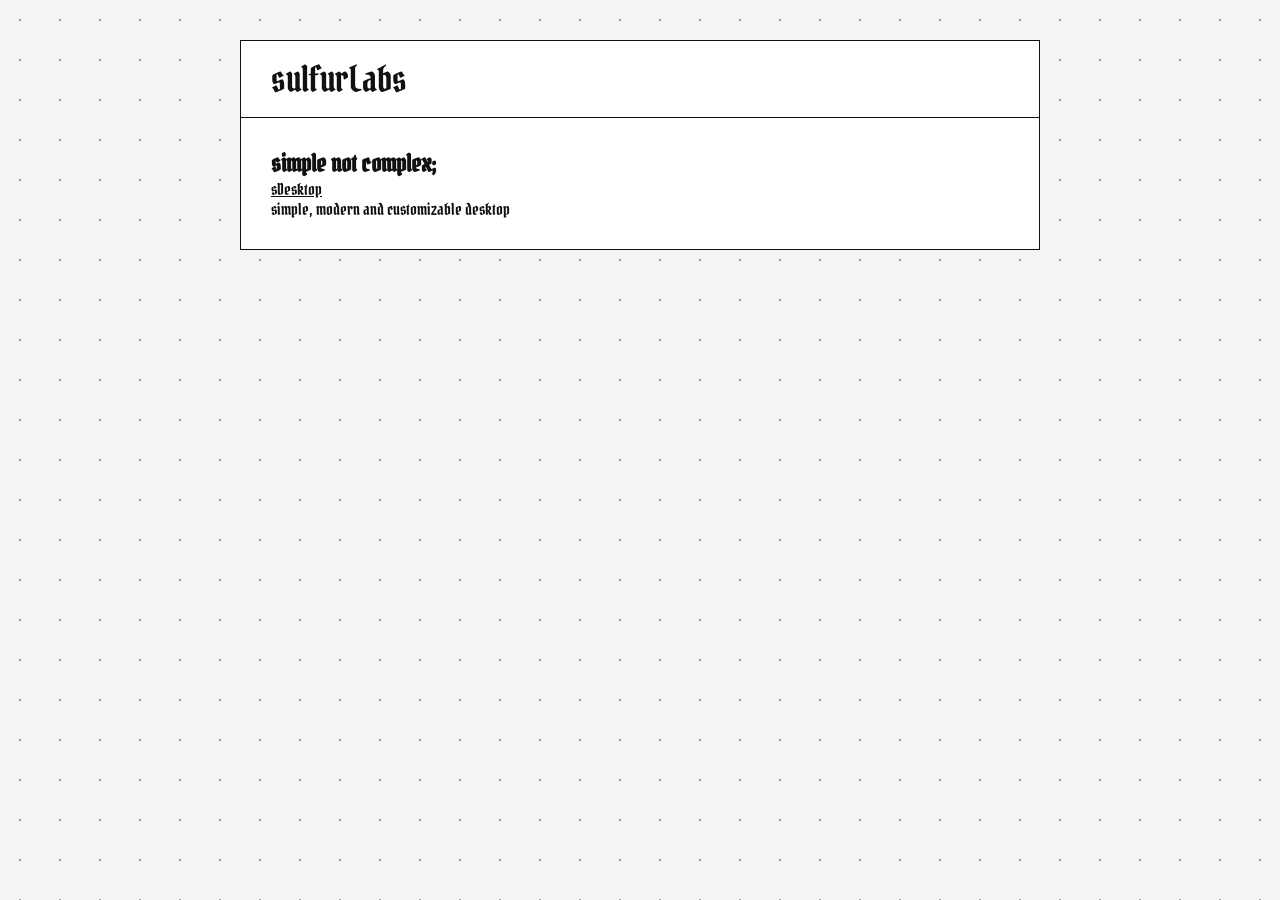
==== index.html @ 55a6337c "main site; general style" ====
<!doctype html>
<html lang="en">
<head>
    <meta charset="UTF-8">
    <meta name="viewport" content="width=device-width, initial-scale=1.0">
    <title>sulfurLabs | Home</title>
    <link rel="stylesheet" href="styles/style.css">
</head>
<body>

    <main class="main-container">
        <header class="title-box">
            sulfurLabs
        </header>

        <div class="main2-container">
            <h2 class="subtitle">simple not complex;</h2>

            <div class="project">
                <a href="https://sulfurLabs.github.io/sDesktop/">sDesktop</a>
                <p>
                    simple, modern and customizable desktop
                </p>
            </div>
        </div>
    </main>
</body>
</html>
---- styles/style.css ----
@import url('https://fonts.googleapis.com/css2?family=Pirata+One&display=swap');

* {
    margin: 0;
    padding: 0;
    box-sizing: border-box;
    color: #111111;
    font-family: 'Pirata One', serif;
}

body {
    background-color: #f5f5f5;
    background-image: radial-gradient(#999999 1px, transparent 1px);
    background-size: 40px 40px;
}

.main-container {
    width: 800px;
    margin: 40px auto;
    background: #ffffff;
    border: 1px solid #111111;
    border-radius: 0;
}

/* text content*/
.main2-container {
    padding: 30px;
}

.title-box {
    width: 100%;
    font-size: 36px;
    font-weight: normal;
    padding: 15px 30px;
    background: #ffffff;
    color: #111111;
    border-bottom: 1px solid #111111;
    transition: background-color 150ms ease,  color 150ms ease;
}

.title-box:hover {
    background: #111111;
    color: #ffffff;
}

.desktop-screenshot img {
    width: 90%;
    height: 90%;
}
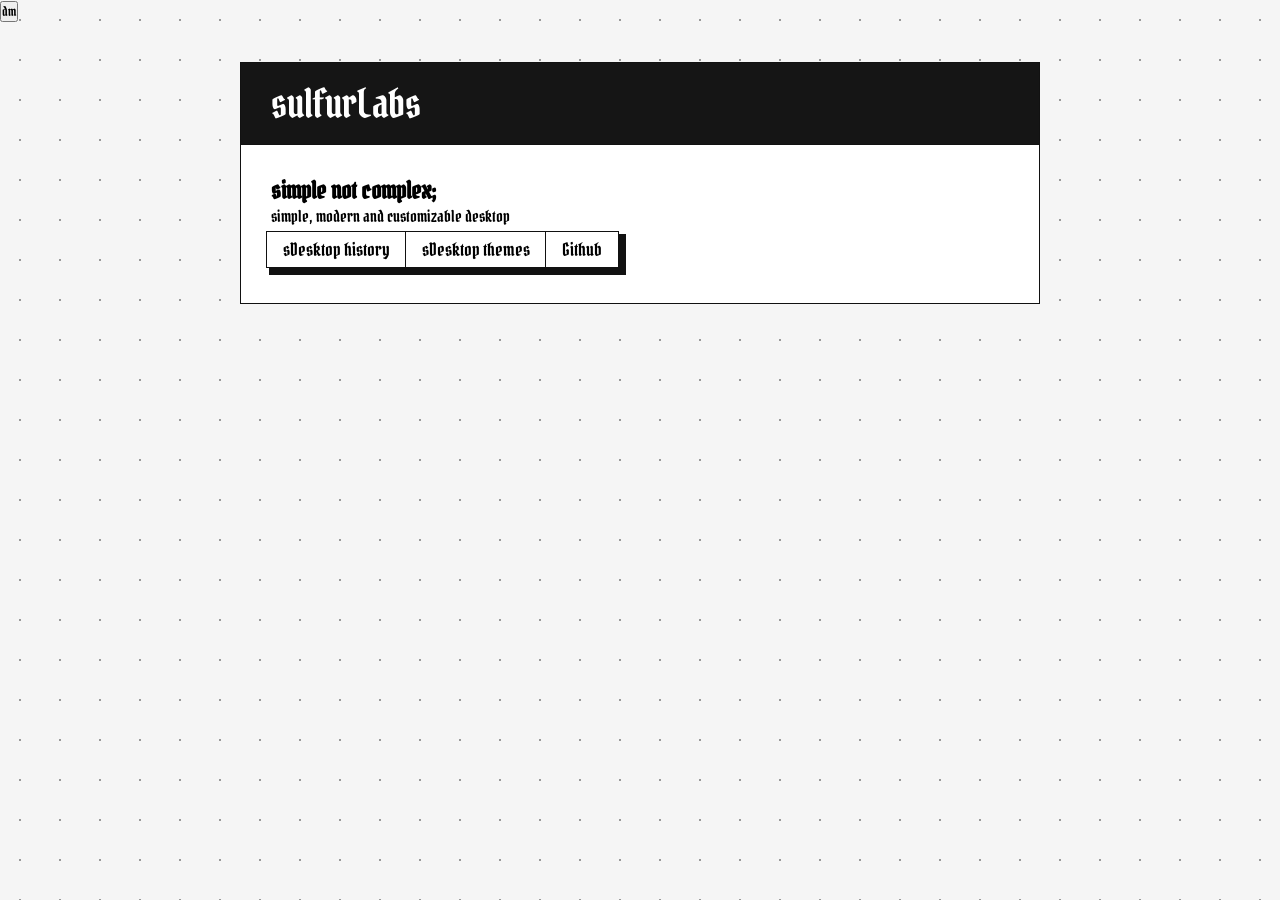
==== commit 32761e28: "light/dark mode" ====
--- a/index.html
+++ b/index.html
@@ -1,28 +1,39 @@
 <!doctype html>
 <html lang="en">
-<head>
-    <meta charset="UTF-8">
-    <meta name="viewport" content="width=device-width, initial-scale=1.0">
-    <title>sulfurLabs | Home</title>
-    <link rel="stylesheet" href="styles/style.css">
-</head>
-<body>
+    <head>
+        <meta charset="UTF-8">
+        <meta name="viewport" content="width=device-width, initial-scale=1.0">
+        <title>sulfurLabs | Home</title>
+        <link rel="stylesheet" href="styles/style.css">
+        <script src="styles/cursor.js" defer></script>
+        <script src="styles/theme.js" defer></script>
+    </head>
+    <body>
+        <div class="cursor-texture"></div>
+        <button id="themeButton" onclick="changeTheme()">dm</button>
+        <main class="main-container">
+            <header class="title-box">
+                sulfurLabs
+            </header>
 
-    <main class="main-container">
-        <header class="title-box">
-            sulfurLabs
-        </header>
+            <div class="main2-container">
+                <h2 class="subtitle">simple not complex;</h2>
 
-        <div class="main2-container">
-            <h2 class="subtitle">simple not complex;</h2>
-
-            <div class="project">
-                <a href="https://sulfurLabs.github.io/sDesktop/">sDesktop</a>
-                <p>
-                    simple, modern and customizable desktop
-                </p>
+                <div class="project">
+                    <p>
+                        simple, modern and customizable desktop
+                    </p>
+                    <a href="https://sulfurLabs.github.io/sDesktop/" class="button1">
+                        sDesktop history
+                    </a>
+                    <a href="https://sulfurLabs.github.io/sDesktop/themestore/" class="button1">
+                        sDesktop themes
+                    </a>
+                    <a href="https://github.com/sulfurLabs/sDesktop" class="button1">
+                        Github
+                    </a>
+                </div>
             </div>
-        </div>
-    </main>
-</body>
+        </main>
+    </body>
 </html>
--- a/styles/style.css
+++ b/styles/style.css
@@ -1,46 +1,153 @@
 @import url('https://fonts.googleapis.com/css2?family=Pirata+One&display=swap');
 
+/*just thought this gradient looked cool*/
+[gradient="pruple-green"] {
+    --selection0001: #45f299;
+    --selection0002: #45e299;
+    --selection0003: #45d299;
+    --selection0004: #45c299;
+    --selection0005: #45b299;
+    --selection0006: #45a299;
+    --selection0007: #459299;
+    --selection0008: #458299;
+    --selection0009: #457299;
+    --selection0010: #456299;
+    --selection0011: #455299;
+    --selection0012: #454299;
+    --selection0013: #453299;
+    --selection0014: #452299;
+    --selection0015: #451299;
+}
+:root {
+    color-scheme: light;
+    --color-bg: #f5f5f5;
+    --color-bg-dots: #999999;
+    --color-border: #111111;
+    --color-border-invert: #eeeeee;
+    --color-main: #ffffff;
+    --color-main-txt: #000000;
+    /*--color-title-box: #444950;*/
+    --color-title-box: #151515;
+    --color-title-box-txt: #ffffff;
+}
+
+[data-theme="dark"] {
+    color-scheme: dark;
+
+    --color-bg: #151515;
+    --color-bg-dots: #444444;
+    --color-border: #eeeeee;
+    --color-border-invert: #111111;
+    --color-main: #222222;
+    --color-main-txt: #eeeeee;
+    /*--color-title-box: #444950;*/
+    --color-title-box: #eeeeee;
+    --color-title-box-txt: #151515;
+}
+
+::selection {
+    background: #456299;
+    color: #ffffff;
+}
+
 * {
+    cursor: none;
     margin: 0;
     padding: 0;
     box-sizing: border-box;
-    color: #111111;
+    color: var(--color-main-txt);
     font-family: 'Pirata One', serif;
 }
 
 body {
-    background-color: #f5f5f5;
-    background-image: radial-gradient(#999999 1px, transparent 1px);
+    background-color: var(--color-bg);
+    background-image: radial-gradient(var(--color-bg-dots) 1px, transparent 1px);
     background-size: 40px 40px;
 }
 
+.cursor-texture {
+    position: fixed;
+    top: 0;
+    left: 0;
+    width: 12px;
+    height: 12px;
+    background: #ffffff;
+    border-radius: 100%;
+    pointer-events: none; /* to not interact with links */
+    z-index: 99999; /* so its always on top */
+    mix-blend-mode: difference; /* invert background */
+    transform: translate(-100%, -100%);
+}
+
 .main-container {
+    /*font-size: 18px;*/
     width: 800px;
     margin: 40px auto;
-    background: #ffffff;
-    border: 1px solid #111111;
+    background: var(--color-main);
+    color: var(--color-main-txt);
+    border: 1px solid var(--color-border);
     border-radius: 0;
 }
 
 /* text content*/
 .main2-container {
+    background: var(--color-main);
+    color: var(--color-main-txt);
     padding: 30px;
 }
 
-.title-box {
+.button-container {
+    display: flex;
+    flex-direction: row;
+    flex-wrap: nowrap;
+    gap: 0;
+    width: max-content;
+}
+
+.button1 {
+    display: inline-block;
+
+    margin: 5px 0px 5px -5px;
+    padding: 6px 16px;
+
+    background: var(--color-main);
+    color: var(--color-main-txt);
+    border: 1px solid var(--color-border);
+    text-decoration: none;
+    font-size: 18px;
+
+    box-shadow:
+        5px 5px 0 1px var(--color-border), /* inner*/
+        5px 5px 0 2px var(--color-border);
+    transition:
+        background-color 150ms ease,
+        color 150ms ease,
+        box-shadow 150ms ease;
+}
+
+.button1:hover {
+    background: #111111;
+    color: #ffffff;
+
+    box-shadow:
+        5px 5px 0 1px var(--color-border-invert), /*inner*/
+        5px 5px 0 2px var(--color-border);
+}
+
+header.title-box {
     width: 100%;
-    font-size: 36px;
+    font-size: 40px;
     font-weight: normal;
     padding: 15px 30px;
-    background: #ffffff;
-    color: #111111;
-    border-bottom: 1px solid #111111;
+    background: var(--color-title-box);
+    color: var(--color-title-box-txt);
+    border-bottom: 1px solid var(--color-border);
     transition: background-color 150ms ease,  color 150ms ease;
 }
 
-.title-box:hover {
-    background: #111111;
-    color: #ffffff;
+header.title-box:hover {
+    /*background: #111111;
+    color: #ffffff;*/
 }
 
 .desktop-screenshot img {
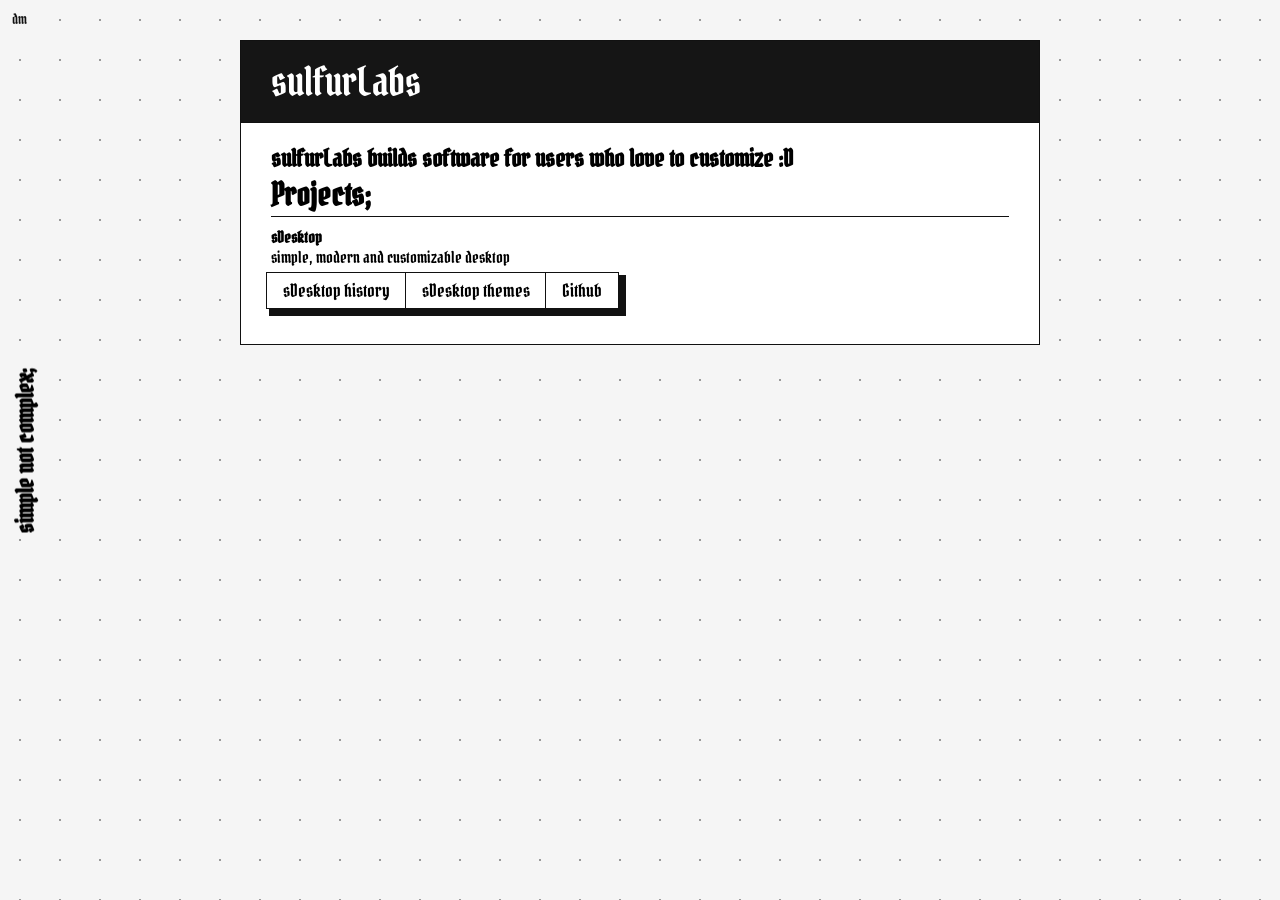
==== commit e9e3dced: "theme button changes; sidebar text; more detailed project list" ====
--- a/index.html
+++ b/index.html
@@ -10,28 +10,39 @@
     </head>
     <body>
         <div class="cursor-texture"></div>
+        <h2 class="sidesubtitle">simple not complex;</h2>
         <button id="themeButton" onclick="changeTheme()">dm</button>
+
         <main class="main-container">
             <header class="title-box">
                 sulfurLabs
             </header>
 
             <div class="main2-container">
-                <h2 class="subtitle">simple not complex;</h2>
+                <h2>
+                    sulfurLabs builds software for users who love to customize :D
+                </h2>
 
-                <div class="project">
-                    <p>
-                        simple, modern and customizable desktop
-                    </p>
-                    <a href="https://sulfurLabs.github.io/sDesktop/" class="button1">
-                        sDesktop history
-                    </a>
-                    <a href="https://sulfurLabs.github.io/sDesktop/themestore/" class="button1">
-                        sDesktop themes
-                    </a>
-                    <a href="https://github.com/sulfurLabs/sDesktop" class="button1">
-                        Github
-                    </a>
+                <div class="projects">
+                    <h3>Projects;</h3>
+
+                    <div class="project-list">
+                        <section class="project">
+                            <h4>sDesktop</h4>
+                            <p>
+                                simple, modern and customizable desktop
+                            </p>
+                            <a href="https://sulfurLabs.github.io/sDesktop/" class="button1">
+                                sDesktop history
+                            </a>
+                            <a href="https://sulfurLabs.github.io/sDesktop/themestore/" class="button1">
+                                sDesktop themes
+                            </a>
+                            <a href="https://github.com/sulfurLabs/sDesktop" class="button1">
+                                Github
+                            </a>
+                        </section>
+                    </div>
                 </div>
             </div>
         </main>
--- a/styles/style.css
+++ b/styles/style.css
@@ -21,6 +21,7 @@
 :root {
     color-scheme: light;
     --color-bg: #f5f5f5;
+    --color-text: #111111;
     --color-bg-dots: #999999;
     --color-border: #111111;
     --color-border-invert: #eeeeee;
@@ -35,6 +36,7 @@
     color-scheme: dark;
 
     --color-bg: #151515;
+    --color-text: #eeeeee;
     --color-bg-dots: #444444;
     --color-border: #eeeeee;
     --color-border-invert: #111111;
@@ -46,7 +48,7 @@
 }
 
 ::selection {
-    background: #456299;
+    background: #453299;
     color: #ffffff;
 }
 
@@ -80,7 +82,7 @@
 }
 
 .main-container {
-    /*font-size: 18px;*/
+    font-size: 16px;
     width: 800px;
     margin: 40px auto;
     background: var(--color-main);
@@ -93,7 +95,14 @@
 .main2-container {
     background: var(--color-main);
     color: var(--color-main-txt);
-    padding: 30px;
+    padding: 20px 30px 30px 30px;
+}
+
+h3 {
+    font-size: 32px;
+    border-bottom: 1px solid var(--color-border);
+    padding-bottom: 1px;
+    margin-bottom: 10px;
 }
 
 .button-container {
@@ -150,6 +159,42 @@
     color: #ffffff;*/
 }
 
+.sidesubtitle {
+    position: fixed;
+    left: 10px;
+    top: 50%;
+    transform: translateY(-50%) rotate(180deg);
+
+    z-index: 1; /*its just a text*/
+
+    writing-mode: vertical-rl;
+    font-size: 24px;
+}
+
+#themeButton {
+    position: fixed;
+    top: 0;
+    left: 0;
+    z-index: 1000;
+
+    background: var(--color-bg);
+    color: var(--color-text);
+    /*border: 1px solid var(--color-border);*/
+    border: none;
+
+    padding: 10px 12px;
+
+    font-size: 14px;
+    font-weight: 500;
+
+    transition: 0.2s ease;
+}
+
+#themeButton:hover {
+    background: var(--color-title-box);
+    color: var(--color-title-box-txt);
+}
+
 .desktop-screenshot img {
     width: 90%;
     height: 90%;
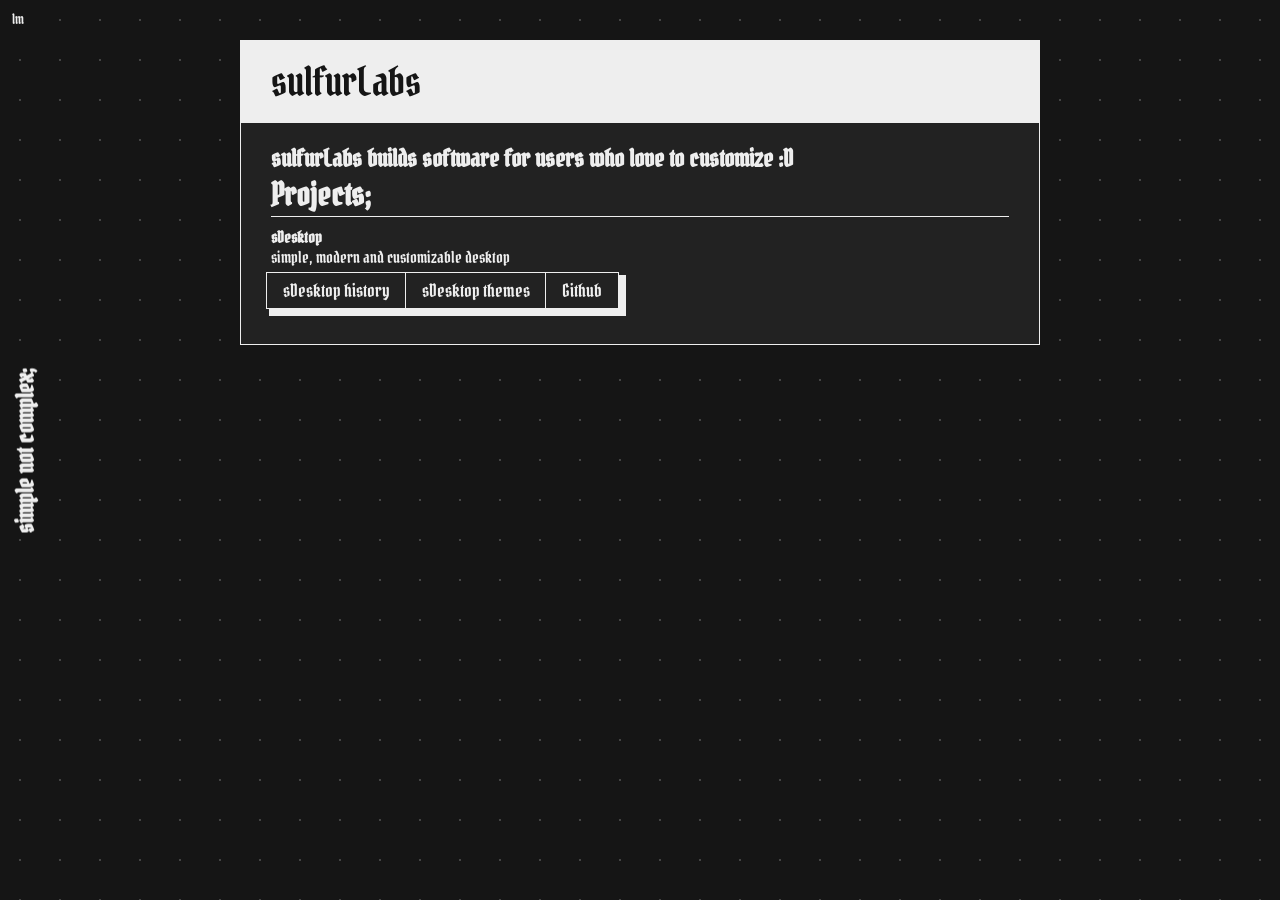
==== commit 040665a5: "changed themeButton text" ====
--- a/index.html
+++ b/index.html
@@ -11,7 +11,7 @@
     <body>
         <div class="cursor-texture"></div>
         <h2 class="sidesubtitle">simple not complex;</h2>
-        <button id="themeButton" onclick="changeTheme()">dm</button>
+        <button id="themeButton" onclick="changeTheme()">lm</button>
 
         <main class="main-container">
             <header class="title-box">
--- a/styles/style.css
+++ b/styles/style.css
@@ -19,20 +19,6 @@
     --selection0015: #451299;
 }
 :root {
-    color-scheme: light;
-    --color-bg: #f5f5f5;
-    --color-text: #111111;
-    --color-bg-dots: #999999;
-    --color-border: #111111;
-    --color-border-invert: #eeeeee;
-    --color-main: #ffffff;
-    --color-main-txt: #000000;
-    /*--color-title-box: #444950;*/
-    --color-title-box: #151515;
-    --color-title-box-txt: #ffffff;
-}
-
-[data-theme="dark"] {
     color-scheme: dark;
 
     --color-bg: #151515;
@@ -45,6 +31,20 @@
     /*--color-title-box: #444950;*/
     --color-title-box: #eeeeee;
     --color-title-box-txt: #151515;
+}
+
+[data-theme="light"] {
+    color-scheme: light;
+
+    --color-bg: #f5f5f5;
+    --color-text: #111111;
+    --color-bg-dots: #999999;
+    --color-border: #111111;
+    --color-border-invert: #eeeeee;
+    --color-main: #ffffff;
+    --color-main-txt: #000000;
+    --color-title-box: #151515;
+    --color-title-box-txt: #ffffff;
 }
 
 ::selection {
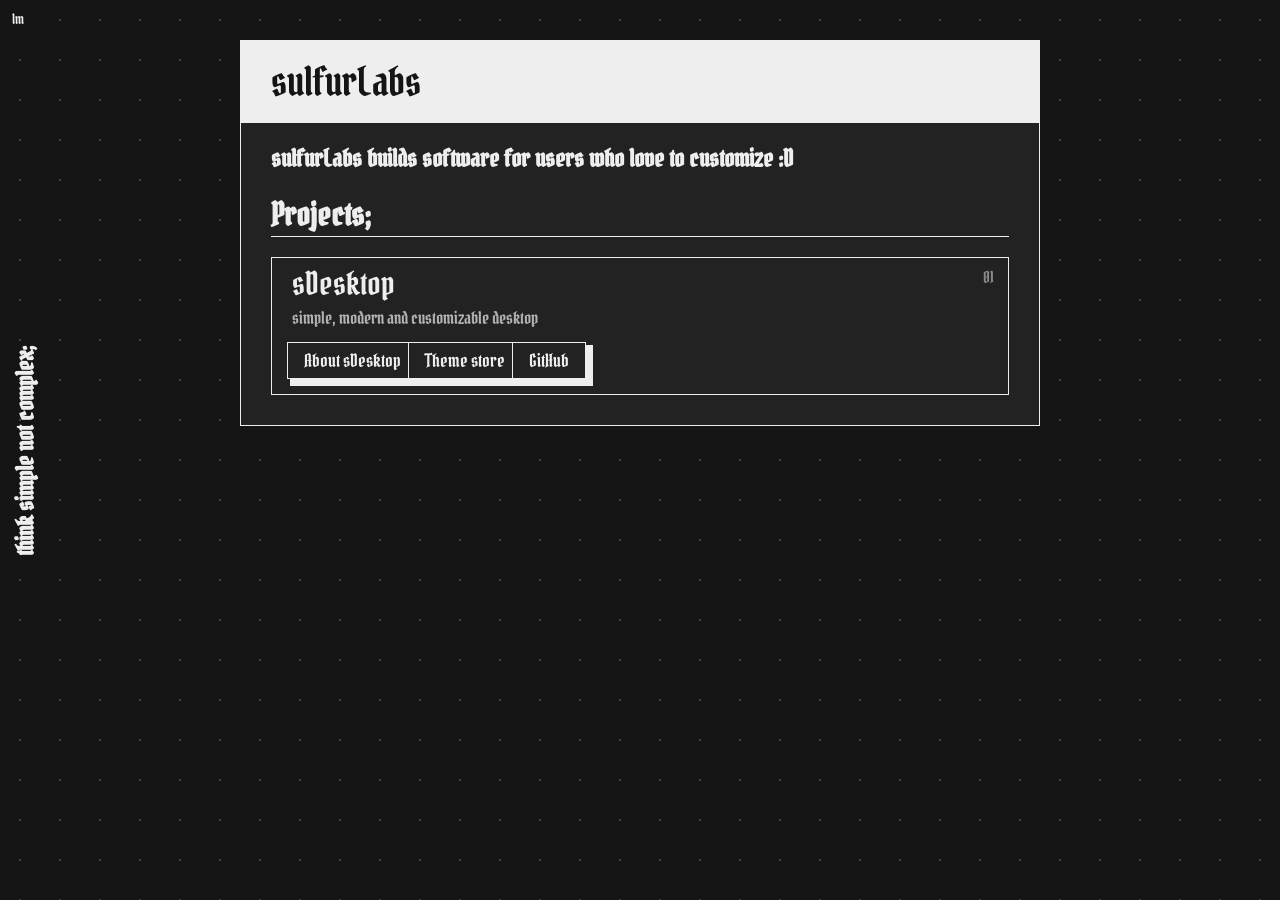
==== commit c41ead77: "better looking project list" ====
--- a/index.html
+++ b/index.html
@@ -10,7 +10,7 @@
     </head>
     <body>
         <div class="cursor-texture"></div>
-        <h2 class="sidesubtitle">simple not complex;</h2>
+        <h2 class="sidesubtitle">think simple not complex;</h2>
         <button id="themeButton" onclick="changeTheme()">lm</button>
 
         <main class="main-container">
@@ -28,19 +28,26 @@
 
                     <div class="project-list">
                         <section class="project">
-                            <h4>sDesktop</h4>
+                            <div class="project-top">
+                                <h4>sDesktop</h4>
+                                <span>01</span>
+                            </div>
                             <p>
                                 simple, modern and customizable desktop
                             </p>
-                            <a href="https://sulfurLabs.github.io/sDesktop/" class="button1">
-                                sDesktop history
-                            </a>
-                            <a href="https://sulfurLabs.github.io/sDesktop/themestore/" class="button1">
-                                sDesktop themes
-                            </a>
-                            <a href="https://github.com/sulfurLabs/sDesktop" class="button1">
-                                Github
-                            </a>
+                            <div class="project-links">
+                                <a href="https://sulfurLabs.github.io/sDesktop/" class="button1">
+                                    About sDesktop
+                                </a>
+
+                                <a href="https://sulfurLabs.github.io/sDesktop/themestore/" class="button1">
+                                    Theme store
+                                </a>
+
+                                <a href="https://github.com/sulfurLabs/sDesktop" class="button1">
+                                    GitHub
+                                </a>
+                            </div>
                         </section>
                     </div>
                 </div>
--- a/styles/style.css
+++ b/styles/style.css
@@ -25,7 +25,7 @@
     --color-text: #eeeeee;
     --color-bg-dots: #444444;
     --color-border: #eeeeee;
-    --color-border-invert: #111111;
+    --color-border-invert: #eeeeee;
     --color-main: #222222;
     --color-main-txt: #eeeeee;
     /*--color-title-box: #444950;*/
@@ -40,7 +40,7 @@
     --color-text: #111111;
     --color-bg-dots: #999999;
     --color-border: #111111;
-    --color-border-invert: #eeeeee;
+    --color-border-invert: #111111;
     --color-main: #ffffff;
     --color-main-txt: #000000;
     --color-title-box: #151515;
@@ -135,8 +135,8 @@
 }
 
 .button1:hover {
-    background: #111111;
-    color: #ffffff;
+    background: var(--color-border-invert);
+    color: var(--color-title-box-txt);
 
     box-shadow:
         5px 5px 0 1px var(--color-border-invert), /*inner*/
@@ -199,3 +199,75 @@
     width: 90%;
     height: 90%;
 }
+
+.projects {
+    margin-top: 20px;
+}
+
+.projects h3 {
+    margin-bottom: 20px;
+}
+
+.project {
+    padding: 5px 20px 20px 20px;
+    border: 1px solid var(--color-border);
+    background: var(--color-main);
+
+    transition: transform 250ms ease;
+}
+
+.project:hover {
+    /*transform: translate(-2px, -2px);*/
+    /*box-shadow:
+        5px 5px 0 1px var(--color-border),
+        5px 5px 0 2px var(--color-border);*/
+    box-shadow:
+        0px 5px 0 0px var(--color-border);
+}
+
+.project h4 {
+    font-size: 32px;
+    font-weight: normal;
+    margin-bottom: 3px;
+}
+
+.project p {
+    font-size: 17px;
+    opacity: 0.7;
+    margin-bottom: 18px;
+}
+
+.project-links {
+    display: flex;
+    flex-wrap: wrap;
+    /*gap: 10px;*/
+
+    padding-top: 0px;
+    /*border-top: 1px solid var(--color-border);*/
+}
+
+.project-links .button1 {
+    margin: -5px;
+    font-size: 18px;
+}
+
+.project-top {
+    /*where program name is + number*/
+    display: flex;
+    justify-content: space-between;
+    align-items: center;
+}
+
+.project-top h4 {
+    font-size: 32px;
+    font-weight: normal;
+}
+
+/* project number*/
+.project-top span {
+    margin-top: -16px;
+    margin-right: -6px;
+
+    font-size: 16px;
+    opacity: 0.5;
+}
